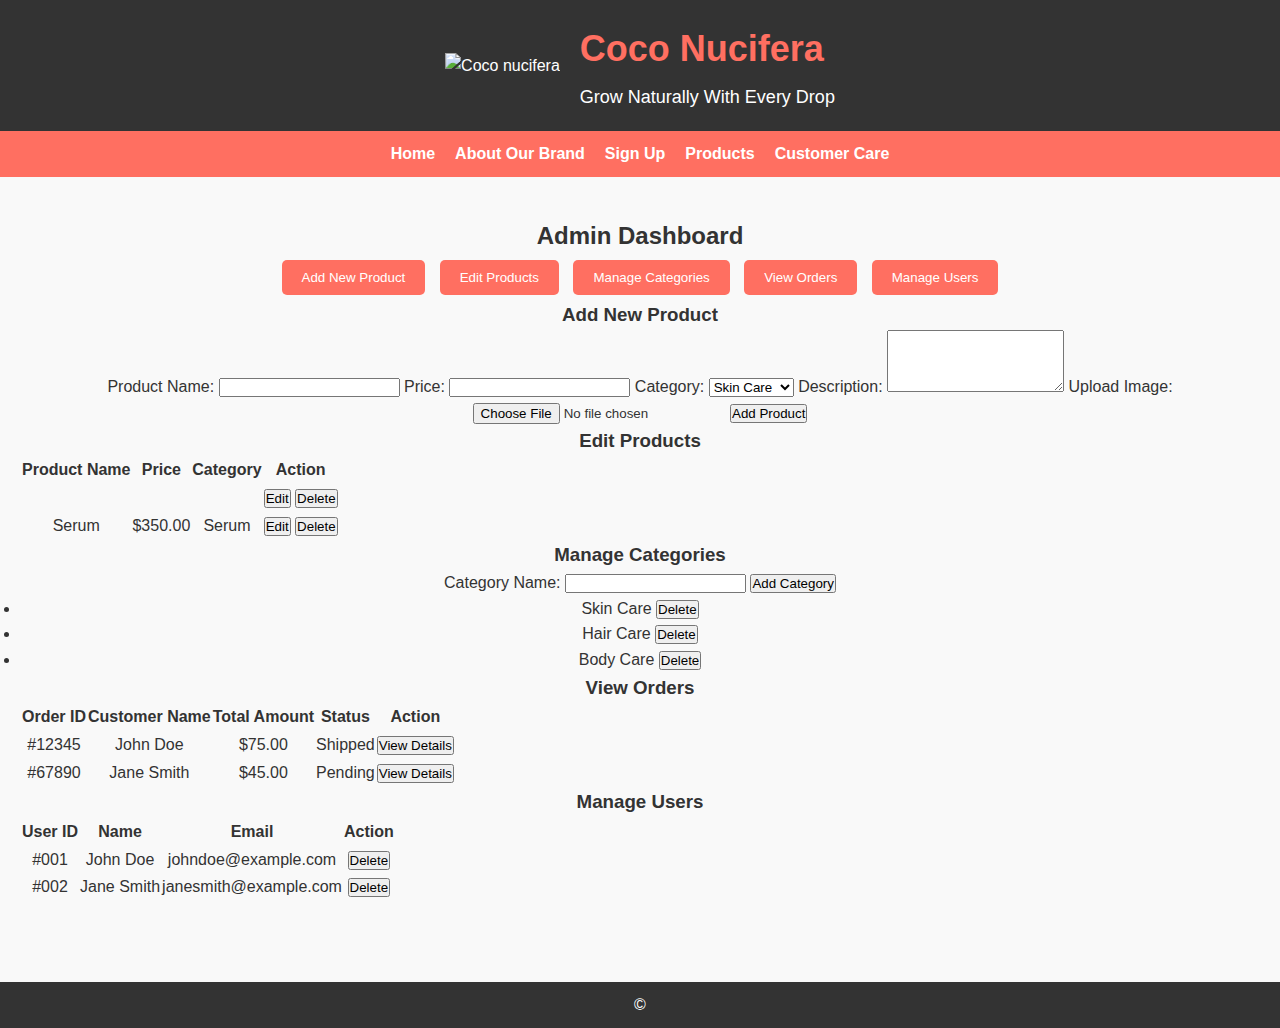
==== admin-dashboard.html @ e3437406 "crash update" ====
<!-- admin-dashboard.html -->
<!DOCTYPE html>
<html lang="en">
<head>
    <meta charset="UTF-8">
    <meta name="viewport" content="width=device-width, initial-scale=1.0">
    <title>Admin Dashboard - Glow & Grow</title>
    <link rel="stylesheet" href="styles.css">
</head>
<body>
    <!-- Header Section -->
    <header>
        <div class="logo-container">
            <img src="images/logo.png" alt="Coco nucifera" class="logo">
        </div>
        <div class="brand-info">
            <h1 class="brand-name">Coco Nucifera</h1>
            <p class="tagline">Grow Naturally With Every Drop</p>
        </div>
    </header>

    <!-- Navigation Bar -->
    <nav>
        <ul class="nav-links">
            <li><a href="index.html">Home</a></li>
            <li><a href="advertise.html">About Our Brand</a></li>
            <li><a href="signup.html">Sign Up</a></li>
            <li><a href="product-categories.html">Products</a></li>
            <li><a href="customer-care.html">Customer Care</a></li>
        </ul>
    </nav>

    <!-- Admin Dashboard -->
    <section class="admin-dashboard">
        <h2>Admin Dashboard</h2>
        <div class="dashboard-actions">
            <button class="btn" onclick="location.href='#add-product'">Add New Product</button>
            <button class="btn" onclick="location.href='#edit-products'">Edit Products</button>
            <button class="btn" onclick="location.href='#manage-categories'">Manage Categories</button>
            <button class="btn" onclick="location.href='#view-orders'">View Orders</button>
            <button class="btn" onclick="location.href='#manage-users'">Manage Users</button>
        </div>

        <!-- Add Product Section -->
        <div id="add-product" class="dashboard-section">
            <h3>Add New Product</h3>
            <form action="#" method="post">
                <label for="product-name">Product Name:</label>
                <input type="text" id="product-name" name="product-name" required>
                
                <label for="product-price">Price:</label>
                <input type="number" id="product-price" name="product-price" required>
                
                <label for="product-category">Category:</label>
                <select id="product-category" name="product-category">
                    <option value="skin-care">Skin Care</option>
                    <option value="hair-care">Hair Care</option>
                    <option value="body-care">Body Care</option>
                </select>
                
                <label for="product-description">Description:</label>
                <textarea id="product-description" name="product-description" rows="4" required></textarea>
                
                <label for="product-image">Upload Image:</label>
                <input type="file" id="product-image" name="product-image" accept="image/*" required>
                
                <button type="submit" class="btn">Add Product</button>
            </form>
        </div>

        <!-- Edit Products Section -->
        <div id="edit-products" class="dashboard-section">
            <h3>Edit Products</h3>
            <table>
                <thead>
                    <tr>
                        <th>Product Name</th>
                        <th>Price</th>
                        <th>Category</th>
                        <th>Action</th>
                    </tr>
                </thead>
                <tbody>
                    <tr>
                        <td></td>
                        <td></td>
                        <td></td>
                        <td>
                            <button class="btn edit-btn">Edit</button>
                            <button class="btn delete-btn">Delete</button>
                        </td>
                    </tr>
                    <tr>
                        <td> Serum</td>
                        <td>$350.00</td>
                        <td>Serum</td>
                        <td>
                            <button class="btn edit-btn">Edit</button>
                            <button class="btn delete-btn">Delete</button>
                        </td>
                    </tr>
                </tbody>
            </table>
        </div>

        <!-- Manage Categories Section -->
        <div id="manage-categories" class="dashboard-section">
            <h3>Manage Categories</h3>
            <form action="#" method="post">
                <label for="category-name">Category Name:</label>
                <input type="text" id="category-name" name="category-name" required>
                <button type="submit" class="btn">Add Category</button>
            </form>
            <ul>
                <li>Skin Care <button class="btn delete-btn">Delete</button></li>
                <li>Hair Care <button class="btn delete-btn">Delete</button></li>
                <li>Body Care <button class="btn delete-btn">Delete</button></li>
            </ul>
        </div>

        <!-- View Orders Section -->
        <div id="view-orders" class="dashboard-section">
            <h3>View Orders</h3>
            <table>
                <thead>
                    <tr>
                        <th>Order ID</th>
                        <th>Customer Name</th>
                        <th>Total Amount</th>
                        <th>Status</th>
                        <th>Action</th>
                    </tr>
                </thead>
                <tbody>
                    <tr>
                        <td>#12345</td>
                        <td>John Doe</td>
                        <td>$75.00</td>
                        <td>Shipped</td>
                        <td><button class="btn">View Details</button></td>
                    </tr>
                    <tr>
                        <td>#67890</td>
                        <td>Jane Smith</td>
                        <td>$45.00</td>
                        <td>Pending</td>
                        <td><button class="btn">View Details</button></td>
                    </tr>
                </tbody>
            </table>
        </div>

        <!-- Manage Users Section -->
        <div id="manage-users" class="dashboard-section">
            <h3>Manage Users</h3>
            <table>
                <thead>
                    <tr>
                        <th>User ID</th>
                        <th>Name</th>
                        <th>Email</th>
                        <th>Action</th>
                    </tr>
                </thead>
                <tbody>
                    <tr>
                        <td>#001</td>
                        <td>John Doe</td>
                        <td>johndoe@example.com</td>
                        <td><button class="btn delete-btn">Delete</button></td>
                    </tr>
                    <tr>
                        <td>#002</td>
                        <td>Jane Smith</td>
                        <td>janesmith@example.com</td>
                        <td><button class="btn delete-btn">Delete</button></td>
                    </tr>
                </tbody>
            </table>
        </div>
    </section>

    <!-- Footer -->
    <footer>
        <p>&copy;</p>
    </footer>
</body>
</html>
---- styles.css ----
/* styles.css */

/* General Reset */
* {
    margin: 0;
    padding: 0;
    box-sizing: border-box;
}

body {
    font-family: Arial, sans-serif;
    line-height: 1.6;
    background-color: #f9f9f9;
    color: #333;
}

/* Header Section */
header {
    display: flex;
    align-items: center;
    justify-content: center;
    background-color: #333;
    color: #fff;
    padding: 20px 0;
    text-align: center;
}

.logo-container img {
    width: 80px; /* Adjust based on your logo size */
    height: auto;
    margin-right: 20px;
}

.brand-info {
    text-align: left;
}

.brand-name {
    font-size: 36px;
    margin-bottom: 5px;
    color: #ff6f61; /* Brand color */
}

.tagline {
    font-size: 18px;
    color: #fff;
}

/* Navigation Bar */
nav {
    background-color: #ff6f61;
    padding: 10px 0;
}

nav ul {
    list-style: none;
    display: flex;
    justify-content: center;
    gap: 20px;
}

nav ul li a {
    color: #fff;
    text-decoration: none;
    font-weight: bold;
    font-size: 16px;
}

nav ul li a:hover {
    color: #333;
}

/* Hero Section */
.hero {
    background: url('images/hero-bg.jpg') no-repeat center center/cover;
    height: 400px;
    display: flex;
    justify-content: center;
    align-items: center;
    color: #fff;
    text-align: center;
}

.hero h2 {
    font-size: 36px;
    margin-bottom: 10px;
}

.hero p {
    font-size: 18px;
    margin-bottom: 20px;
}

.hero .btn {
    background-color: #ff6f61;
    color: #fff;
    padding: 10px 20px;
    text-decoration: none;
    border-radius: 5px;
}

.hero .btn:hover {
    background-color: #333;
}

/* Advertising Section */
.advertising {
    padding: 40px 20px;
    text-align: center;
}

.advertising h2 {
    margin-bottom: 20px;
}

.advertising p {
    font-size: 18px;
    margin-bottom: 20px;
}

.advertising .ad-image {
    max-width: 100%;
    height: auto;
    margin: 20px 0;
    border-radius: 10px;
}

.advertising .btn {
    background-color: #ff6f61;
    color: #fff;
    padding: 10px 20px;
    text-decoration: none;
    border-radius: 5px;
}

.advertising .btn:hover {
    background-color: #333;
}

/* Sign-Up Section */
.signup {
    padding: 40px 20px;
    text-align: center;
}

.signup-container {
    max-width: 400px;
    margin: 0 auto;
    background-color: #fff;
    padding: 20px;
    border-radius: 10px;
    box-shadow: 0 4px 6px rgba(0, 0, 0, 0.1);
}

.signup-options {
    display: flex;
    flex-direction: column;
    gap: 20px;
}

.google-signup {
    background-color: #4285F4;
    color: #fff;
    padding: 10px;
    border: none;
    border-radius: 5px;
    cursor: pointer;
    font-size: 16px;
}

.google-signup:hover {
    background-color: #357ae8;
}

.email-signup label {
    display: block;
    margin-bottom: 5px;
    font-weight: bold;
}

.email-signup input {
    width: 100%;
    padding: 10px;
    margin-bottom: 15px;
    border: 1px solid #ccc;
    border-radius: 5px;
}

.verify-code {
    margin-top: 20px;
}

.verify-code input {
    width: 100%;
    padding: 10px;
    margin-bottom: 15px;
    border: 1px solid #ccc;
    border-radius: 5px;
}

/* Admin Dashboard */
.admin-dashboard {
    padding: 40px 20px;
    text-align: center;
}

.dashboard-actions button {
    background-color: #ff6f61;
    color: #fff;
    padding: 10px 20px;
    border: none;
    border-radius: 5px;
    margin: 5px;
    cursor: pointer;
}

.dashboard-actions button:hover {
    background-color: #333;
}

/* Product Categories */
.product-categories {
    padding: 40px 20px;
    text-align: center;
}

.category-grid {
    display: grid;
    grid-template-columns: repeat(auto-fit, minmax(250px, 1fr));
    gap: 20px;
}

.category-item {
    background-color: #fff;
    padding: 20px;
    border-radius: 10px;
    box-shadow: 0 4px 6px rgba(0, 0, 0, 0.1);
    text-align: center;
}

.category-item img {
    max-width: 100%;
    height: auto;
    border-radius: 10px;
}

.category-item h3 {
    margin: 10px 0;
}

.category-item .btn {
    background-color: #ff6f61;
    color: #fff;
    padding: 10px 20px;
    text-decoration: none;
    border-radius: 5px;
}

.category-item .btn:hover {
    background-color: #333;
}

/* Product Details */
.product-details {
    padding: 40px 20px;
    text-align: center;
}

.product-grid {
    display: grid;
    grid-template-columns: repeat(auto-fit, minmax(250px, 1fr));
    gap: 20px;
}

.product-item {
    background-color: #fff;
    padding: 20px;
    border-radius: 10px;
    box-shadow: 0 4px 6px rgba(0, 0, 0, 0.1);
    text-align: center;
}

.product-item img {
    max-width: 100%;
    height: auto;
    border-radius: 10px;
}

.product-item h3 {
    margin: 10px 0;
}

.product-item .price {
    font-size: 20px;
    color: #ff6f61;
    margin-bottom: 10px;
}

.product-item .brand {
    font-size: 14px;
    color: #666;
    margin-bottom: 10px;
}

.product-item .description {
    font-size: 14px;
    margin-bottom: 10px;
}

.product-item .rating {
    font-size: 14px;
    color: #333;
    margin-bottom: 10px;
}

.product-item .btn {
    background-color: #ff6f61;
    color: #fff;
    padding: 10px 20px;
    border: none;
    border-radius: 5px;
    margin: 5px;
    cursor: pointer;
}

.product-item .btn:hover {
    background-color: #333;
}

.product-item .offer {
    font-size: 14px;
    color: #ff6f61;
    margin-top: 10px;
}

.buy-now-details {
    margin-top: 20px;
    text-align: left;
}

.buy-now-details h4 {
    margin-bottom: 10px;
}

.buy-now-details input, .buy-now-details select, .buy-now-details textarea {
    width: 100%;
    padding: 10px;
    margin-bottom: 15px;
    border: 1px solid #ccc;
    border-radius: 5px;
}

/* Customer Care */
.customer-care {
    padding: 40px 20px;
    text-align: center;
}

.faq {
    text-align: left;
    margin-top: 20px;
}

.faq h4 {
    margin-bottom: 5px;
}

.faq p {
    margin-bottom: 15px;
}

/* Footer */
footer {
    background-color: #333;
    color: #fff;
    text-align: center;
    padding: 10px 0;
    margin-top: 40px;
}
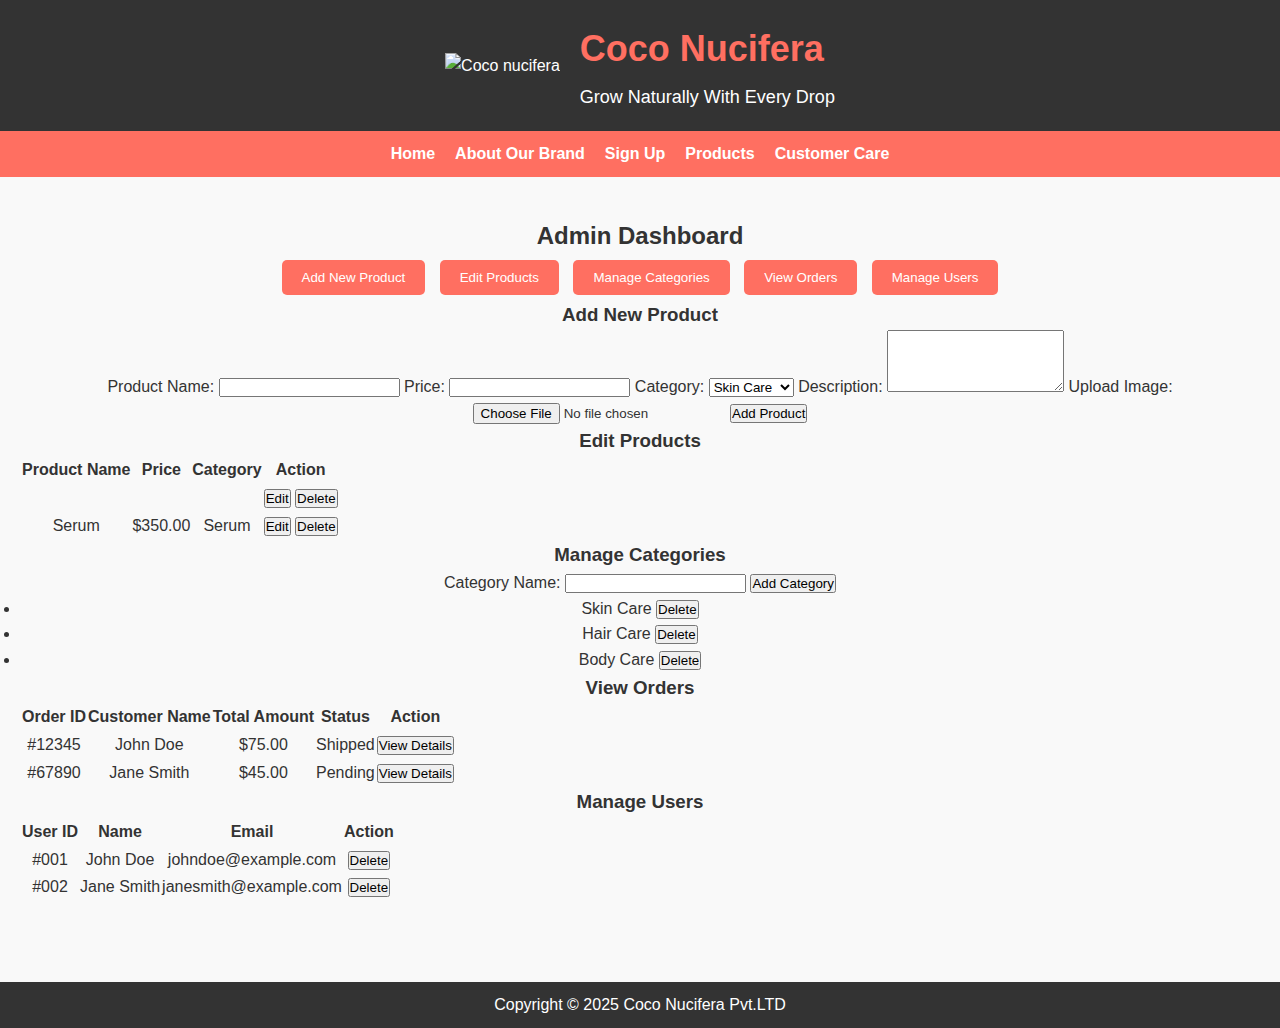
==== commit db4c6422: "copyright fix" ====
--- a/admin-dashboard.html
+++ b/admin-dashboard.html
@@ -182,7 +182,7 @@
 
     <!-- Footer -->
     <footer>
-        <p>&copy;</p>
+        <p>Copyright &copy; 2025 Coco Nucifera Pvt.LTD</p>
     </footer>
 </body>
 </html>--- a/styles.css
+++ b/styles.css
@@ -72,7 +72,7 @@
 
 /* Hero Section */
 .hero {
-    background: url('images/hero-bg.jpg') no-repeat center center/cover;
+    background: linear-gradient(to top, rgba(0, 0, 0, 0.7), rgba(0, 0, 0, 0.7)), url('images/hero-bg.jpg') no-repeat center center/cover;
     height: 400px;
     display: flex;
     justify-content: center;
@@ -241,6 +241,7 @@
 .category-item img {
     max-width: 100%;
     height: auto;
+    aspect-ratio: 1;
     border-radius: 10px;
 }
 
@@ -376,4 +377,17 @@
     text-align: center;
     padding: 10px 0;
     margin-top: 40px;
+}
+
+.contact-form {
+    display: flex;
+    align-items: center;
+    justify-content: center;
+    flex-direction: column;
+    gap: 15px;
+    margin-top: 10px;
+}
+
+.product-details-item img {
+    width: 200px;
 }